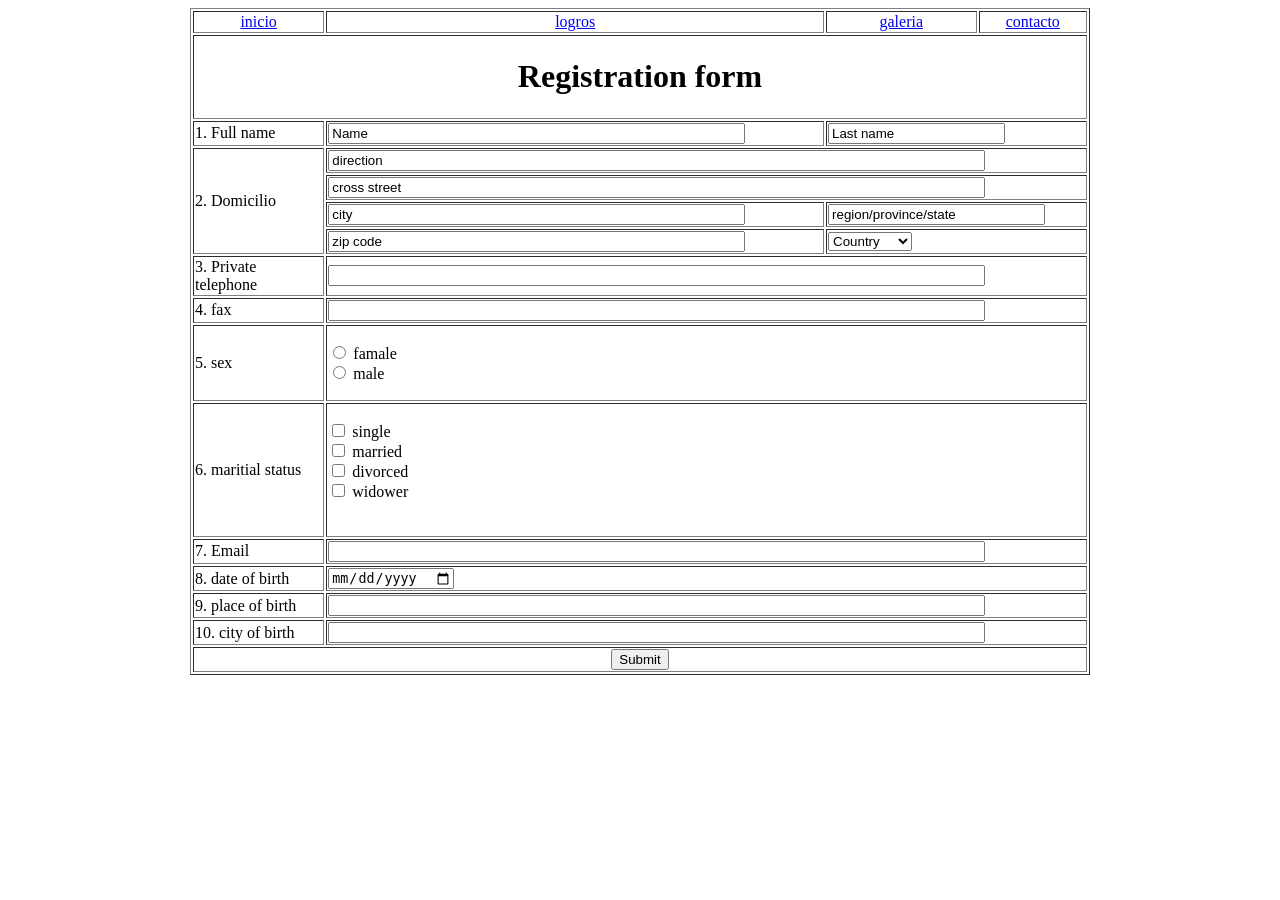
==== Form.html @ 550d62be "Add files via upload" ====
<!doctype html>
<html>
<head>
<meta charset="utf-8">
<link href="estilos.css" rel="stylesheet" type="text/css">

</head>

<body>
<form id="form1" name="form1" method="post">
  <table width="900" border="1" align="center">
    <tbody>
      <tr>
        <td width="110" align="center"><a href="index.html">inicio</a></td>
        <td width="300" align="center"><a href="page2.html">logros</a></td>
        <td width="89" align="center"><a href="gallery.html">galeria</a></td>
        <td width="63" align="center"><a href="form.html">contacto</a></td>
      </tr>
      <tr>
		  <td colspan="4" align="center"><h1>	      Registration form</h1></td>
      </tr>
      <tr>
        <td>1. Full name</td>
        <td><input name="textfield" type="text" id="textfield" value="Name" size="50"></td>
        <td colspan="2"><input name="textfield2" type="text" id="textfield2" value="Last name"></td>
      </tr>
      <tr>
        <td rowspan="4">2. Domicilio</td>
        <td colspan="3"><input name="textfield3" type="text" id="textfield3" value="direction" size="80"></td>
      </tr>
      <tr>
        <td colspan="3"><strong>
          <input name="textfield4" type="text" id="textfield4" value="cross street" size="80">
        </strong></td>
      </tr>
      <tr>
        <td><input name="textfield5" type="text" id="textfield5" value="city" size="50"></td>
        <td colspan="2"><input name="textfield6" type="text" id="textfield6" value="region/province/state" size="25"></td>
      </tr>
      <tr>
        <td><input name="textfield7" type="text" id="textfield7" value="zip code" size="50"></td>
        <td colspan="2"><select name="select2" id="select2">
          <option>Country</option>
          <option>Algeria</option>
          <option>Brazil</option>
          <option>China</option>
          <option>Germany</option>
          <option>Italy</option>
          <option>Japan</option>
          <option> Kazajistán </option>
          <option>Laos</option>
          <option>Mexico</option>
          <option> Norway</option>
        </select></td>
      </tr>
      <tr>
        <td>3. Private telephone</td>
        <td colspan="3"><input name="tel" type="tel" id="tel" size="80"></td>
      </tr>
      <tr>
        <td>4. fax</td>
        <td colspan="3"><input name="tel2" type="tel" id="tel2" size="80"></td>
      </tr>
      <tr>
        <td>5. sex</td>
        <td colspan="3"><p>
          <label>
            <input type="radio" name="sex" value="radio" id="sex_0">
            famale</label>
          <br>
          <label>
            <input type="radio" name="sex" value="radio" id="sex_1">
            male</label>
          <br>
        </p></td>
      </tr>
      <tr>
        <td>6. maritial status</td>
        <td colspan="3"><p>
          <label>
            <input type="checkbox" name="Maritial status" value="checkbox" id="Maritialstatus_0">
            single</label>
          <br>
          <label>
            <input type="checkbox" name="Maritial status" value="checkbox" id="Maritialstatus_1">
            married</label>
          <br>
          <label>
            <input type="checkbox" name="Maritial status" value="checkbox" id="Maritialstatus_2">
            divorced</label>
          <br>
          <label>
            <input type="checkbox" name="Maritial status" value="checkbox" id="Maritialstatus_3">
            widower</label>
          <br>
          <br>
        </p></td>
      </tr>
      <tr>
        <td>7. Email</td>
        <td colspan="3"><input name="email" type="email" id="email" size="80"></td>
      </tr>
      <tr>
        <td>8. date of birth</td>
        <td colspan="3"><input type="date" name="date" id="date"></td>
      </tr>
      <tr>
        <td>9. place of birth</td>
        <td colspan="3"><input name="textfield8" type="text" id="textfield8" size="80"></td>
      </tr>
      <tr>
        <td>10. city of birth</td>
        <td colspan="3"><input name="textfield9" type="text" id="textfield9" size="80"></td>
      </tr>
      <tr>
        <td colspan="4"><center><input name="submit" type="submit" id="submit" formmethod="POST" value="Submit"></center></td>
      </tr>
    </tbody>
  </table>
  <p>&nbsp;</p>
</form>
</body>
</html>
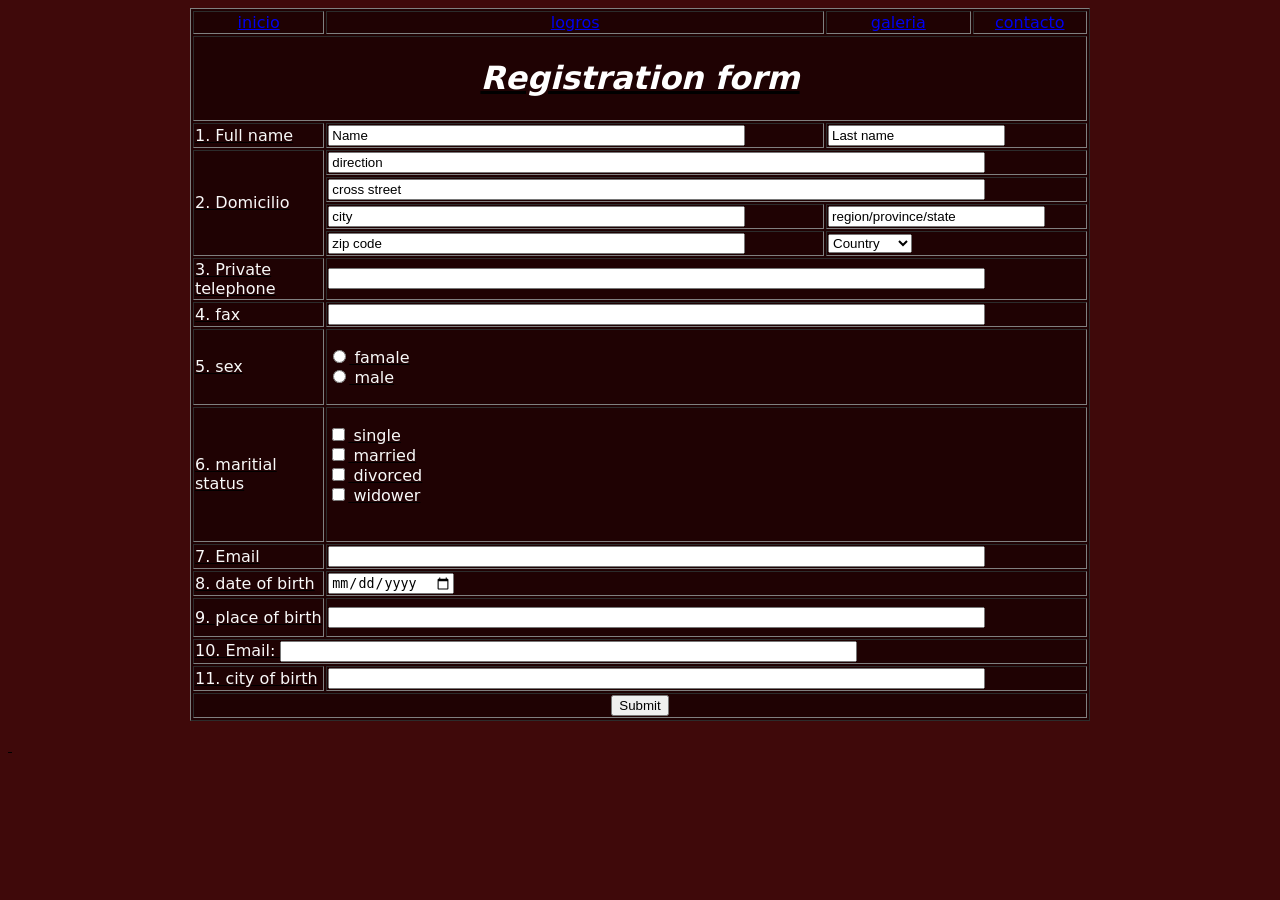
==== commit 09396afb: "Update Form.html" ====
--- a/Form.html
+++ b/Form.html
@@ -105,11 +105,16 @@
         <td colspan="3"><input type="date" name="date" id="date"></td>
       </tr>
       <tr>
-        <td>9. place of birth</td>
+        <td height="35">9. place of birth</td>
         <td colspan="3"><input name="textfield8" type="text" id="textfield8" size="80"></td>
       </tr>
       <tr>
-        <td>10. city of birth</td>
+        <td colspan="4">10.
+          <label for="email2">Email:</label>
+        <input name="email2" type="email" id="email2" size="70"></td>
+      </tr>
+      <tr>
+        <td>11. city of birth</td>
         <td colspan="3"><input name="textfield9" type="text" id="textfield9" size="80"></td>
       </tr>
       <tr>
@@ -121,3 +126,4 @@
 </form>
 </body>
 </html>
+
--- a/estilos.css
+++ b/estilos.css
@@ -0,0 +1,17 @@
+@charset "utf-8";
+body {
+    background-color: #3F090A;
+    text-align: left;
+    text-decoration: underline;
+}
+h1 {
+    color: #FFFFFF;
+    font-family: Segoe, "Segoe UI", "DejaVu Sans", "Trebuchet MS", Verdana, sans-serif;
+    font-style: oblique;
+}
+table {
+    background-color: #1F0203;
+    color: #F9F9F9;
+    font-family: Segoe, "Segoe UI", "DejaVu Sans", "Trebuchet MS", Verdana, sans-serif;
+    text-align: left;
+}
